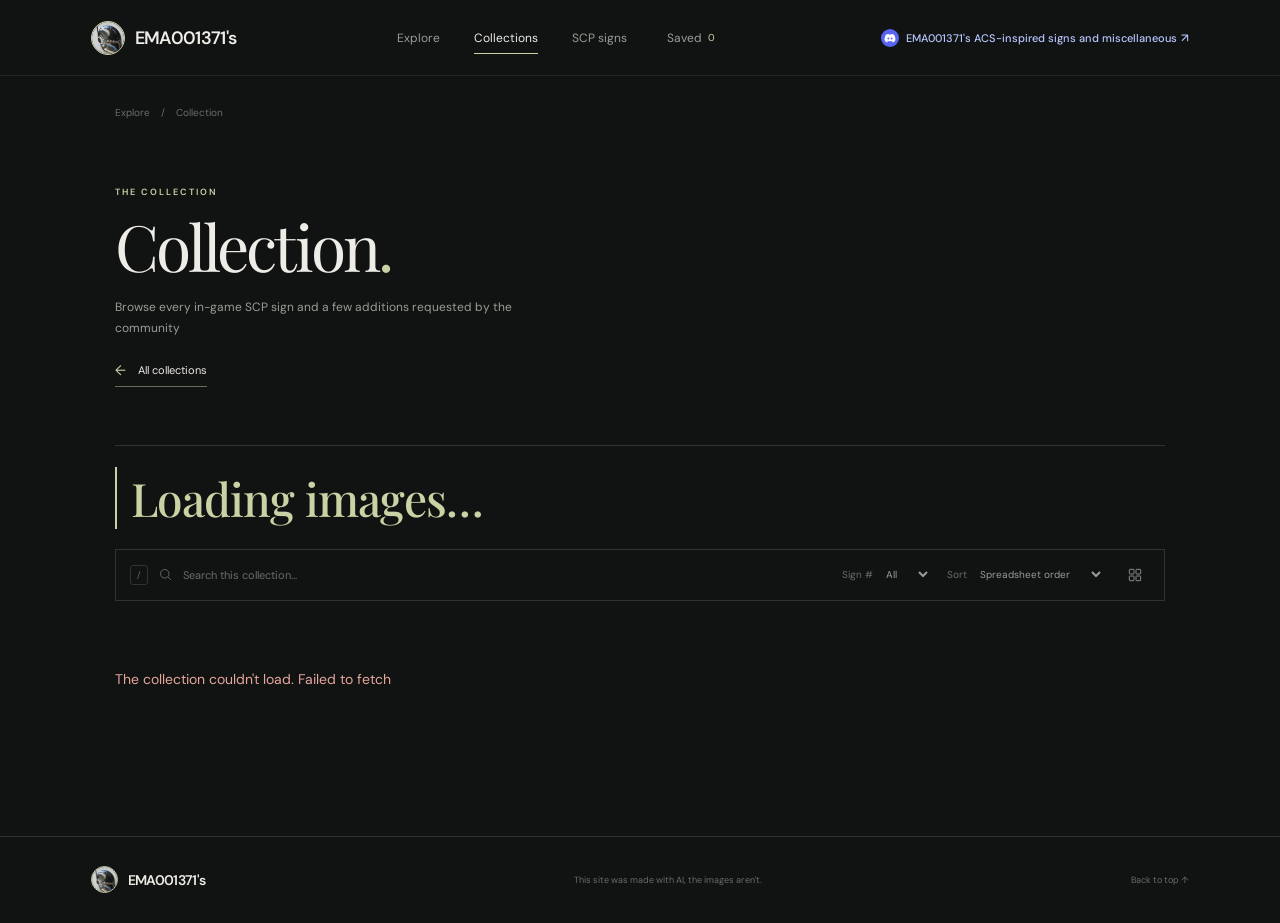
==== category.html @ 8afb5e42 "Pre-release1" ====
<!doctype html>
<html lang="en">
  <head>
    <meta charset="utf-8">
    <meta name="viewport" content="width=device-width, initial-scale=1">
    <meta name="theme-color" content="#111312">
    <meta name="description" content="Browse EMA001371's image collections and SCP signs.">
    <title>Collection — EMA001371's</title>
    <link rel="stylesheet" href="./styles.css">
    <script src="./app.js" defer></script>
  </head>
  <body data-page="category">
    <header class="site-header">
      <a class="brand" href="./" aria-label="EMA001371's home">
        <img class="brand-mark" src="./images/mandalorian%20helmet.jpg" alt="">
        <span>EMA001371's</span>
      </a>
      <nav class="main-nav" aria-label="Main navigation">
        <a class="nav-link" href="./">Explore</a>
        <a class="nav-link is-active" data-collections-nav href="./collections.html" aria-current="page">Collections</a>
        <a class="nav-link" data-signs-nav href="./category.html?source=scp-signs">SCP signs</a>
        <button class="nav-link nav-favorites" type="button" data-favorites-toggle aria-pressed="false">
          Saved <span class="saved-count" data-favorites-count>0</span>
        </button>
      </nav>
      <a class="discord-link" href="https://discord.com/channels/636679047530807326/1543608042082275458" target="_blank" rel="noopener noreferrer" aria-label="Open EMA001371's ACS-inspired signs and miscellaneous in Discord" title="EMA001371's ACS-inspired signs and miscellaneous">
        <svg class="discord-link-icon" viewBox="0 0 24 24" aria-hidden="true"><path d="M19.7 5.2a18.7 18.7 0 0 0-4.6-1.4l-.6 1.2a17.2 17.2 0 0 0-5 0l-.6-1.2a18.7 18.7 0 0 0-4.6 1.4C1.4 9.5.6 13.7 1 17.9a18.8 18.8 0 0 0 5.7 2.9l1.2-2a12.1 12.1 0 0 1-1.9-.9l.5-.4a13.4 13.4 0 0 0 11 0l.5.4a12.1 12.1 0 0 1-1.9.9l1.2 2a18.8 18.8 0 0 0 5.7-2.9c.5-4.9-.8-9-3.3-12.7ZM8.7 14.8c-1 0-1.8-.9-1.8-2s.8-2 1.8-2 1.8.9 1.8 2-.8 2-1.8 2Zm6.6 0c-1 0-1.8-.9-1.8-2s.8-2 1.8-2 1.8.9 1.8 2-.8 2-1.8 2Z"/></svg>
        <span class="discord-link-label">EMA001371's ACS-inspired signs and miscellaneous</span>
        <span class="discord-link-arrow" aria-hidden="true">↗</span>
      </a>
    </header>

    <main class="category-main">
      <div class="breadcrumb"><a href="./">Explore</a><span aria-hidden="true">/</span><span data-breadcrumb>Collection</span></div>
      <section class="category-intro">
        <p class="eyebrow" data-category-eyebrow>THE COLLECTION</p>
        <h1 data-category-title>Collection<span class="brand-period">.</span></h1>
        <p class="category-description" data-category-description>Browse every in-game SCP sign and a few additions requested by the community</p>
        <a class="text-link" data-collections-link href="./collections.html"><span aria-hidden="true">←</span> All collections</a>
      </section>
      <section class="gallery-section section-wrap category-gallery">
        <div class="image-count" aria-live="polite">
          <strong data-image-count>Loading images…</strong>
        </div>
        <div class="gallery-tools">
          <label class="search-box">
            <span class="sr-only">Search images in this collection</span>
            <kbd>/</kbd>
            <svg viewBox="0 0 24 24" aria-hidden="true"><circle cx="10.8" cy="10.8" r="6.8"></circle><path d="m16 16 4.5 4.5"></path></svg>
            <input type="search" placeholder="Search this collection…" data-search>
          </label>
          <div class="tool-group">
            <label class="sort-control sign-filter-control" data-sign-filter-control>Sign #
              <select data-sign-filter aria-label="Filter by sign number">
                <option value="">All</option>
              </select>
            </label>
            <label class="sort-control">Sort
              <select data-sort aria-label="Sort images">
                <option value="recent">Spreadsheet order</option>
                <option value="title">Title, A–Z</option>
                <option value="category">Category, A–Z</option>
                <option value="sign-number">Sign #, low to high</option>
              </select>
            </label>
            <button class="icon-button grid-toggle" type="button" data-grid-toggle aria-label="Use compact image grid" aria-pressed="false" title="Toggle grid density">
              <svg viewBox="0 0 24 24" aria-hidden="true"><rect x="3.5" y="3.5" width="7" height="7" rx="1"></rect><rect x="13.5" y="3.5" width="7" height="7" rx="1"></rect><rect x="3.5" y="13.5" width="7" height="7" rx="1"></rect><rect x="13.5" y="13.5" width="7" height="7" rx="1"></rect></svg>
            </button>
          </div>
        </div>
        <div class="active-filter" data-active-filter hidden>
          <span data-active-filter-label></span>
          <button type="button" data-clear-filter>Clear filter <span aria-hidden="true">×</span></button>
        </div>
        <div class="image-grid" data-image-grid aria-live="polite">
          <p class="loading-note">Gathering the collection…</p>
        </div>
        <p class="empty-state" data-empty-state hidden>No images match that search. Try another term or clear your filters.</p>
      </section>
      <div class="not-found" data-not-found hidden>
        <p class="eyebrow">NOT IN THIS ARCHIVE</p>
        <h2>That collection<br>isn't here<span class="brand-period">.</span></h2>
        <a class="text-link" href="./collections.html">Back to all collections <span aria-hidden="true">↗</span></a>
      </div>
    </main>

    <footer class="site-footer">
      <a class="brand" href="./"><img class="brand-mark" src="./images/mandalorian%20helmet.jpg" alt=""><span>EMA001371's</span></a>
      <span>This site was made with AI, the images aren't.</span>
      <a class="footer-top" href="./#top">Back to top ↑</a>
    </footer>

    <dialog class="lightbox" data-lightbox aria-label="Image viewer">
      <button class="lightbox-close" type="button" data-lightbox-close aria-label="Close image viewer">×</button>
      <button class="lightbox-arrow lightbox-prev" type="button" data-lightbox-prev aria-label="Previous image">←</button>
      <figure class="lightbox-figure">
        <img data-lightbox-image alt="">
        <div class="lightbox-image-pair" data-lightbox-pair hidden>
          <img data-lightbox-left alt="">
          <img data-lightbox-right alt="">
        </div>
        <figcaption>
          <div class="lightbox-caption-heading">
            <span class="lightbox-caption-title" data-lightbox-title></span>
          </div>
          <dl class="lightbox-details" data-lightbox-details></dl>
        </figcaption>
      </figure>
      <button class="lightbox-arrow lightbox-next" type="button" data-lightbox-next aria-label="Next image">→</button>
    </dialog>
  </body>
</html>
---- styles.css ----
@import url("https://fonts.googleapis.com/css2?family=DM+Sans:wght@400;500;600;700&family=Playfair+Display:ital,wght@0,400;0,500;1,400;1,500&display=swap");

:root {
  color-scheme: dark;
  --page: #111312;
  --surface: #181a18;
  --text: #edece7;
  --muted: #9a9c96;
  --faint: #696c66;
  --line: #30332f;
  --accent: #c9d2a4;
  --serif: "Playfair Display", Georgia, serif;
  --sans: "DM Sans", Arial, sans-serif;
}

* { box-sizing: border-box; }
html { scroll-behavior: smooth; scroll-padding-top: 90px; }
body { margin: 0; background: var(--page); color: var(--text); font-family: var(--sans); font-size: 14px; -webkit-font-smoothing: antialiased; }
button, input, select { font: inherit; }
button, a { -webkit-tap-highlight-color: transparent; }
a { color: inherit; text-decoration: none; }
button { color: inherit; }
.sr-only { position: absolute; width: 1px; height: 1px; padding: 0; margin: -1px; overflow: hidden; clip: rect(0, 0, 0, 0); white-space: nowrap; border: 0; }
.brand-period { color: var(--accent); }

.site-header { height: 76px; padding: 0 7.1%; display: flex; align-items: center; justify-content: space-between; border-bottom: 1px solid rgba(255,255,255,.07); }
.brand { display: inline-flex; gap: 10px; align-items: center; font-size: 18px; font-weight: 600; letter-spacing: -.7px; }
.brand-mark { width: 34px; height: 34px; display: block; flex: 0 0 auto; border: 1px solid var(--accent); border-radius: 50%; object-fit: cover; object-position: center; }
.main-nav { height: 100%; display: flex; gap: 34px; align-items: center; }
.nav-link { height: 100%; display: inline-flex; align-items: center; position: relative; border: 0; background: none; color: var(--muted); font-size: 12px; cursor: pointer; transition: color .2s ease; }
.nav-link:hover, .nav-link.is-active { color: var(--text); }
.nav-link.is-active::after { position: absolute; content: ""; height: 1px; left: 0; right: 0; bottom: 21px; background: var(--accent); }
.saved-count { margin-left: 6px; color: var(--accent); font-size: 10px; }
.discord-link { display: inline-flex; align-items: center; gap: 7px; color: #b7c5ff; font-size: 11px; font-weight: 500; white-space: nowrap; }
.discord-link:hover { color: #d3dcff; }
.discord-link-icon { width: 18px; height: 18px; padding: 3px; border-radius: 50%; background: #5865f2; fill: #fff; }
.discord-link-arrow { margin-left: -3px; font-size: 12px; }

.hero { position: relative; display: grid; grid-template-columns: minmax(270px, .7fr) 1.3fr; min-height: 570px; padding: 64px 10.1% 78px 12.2%; gap: 4.8%; align-items: center; overflow: hidden; }
.hero-copy { position: relative; z-index: 1; padding-bottom: 30px; }
.eyebrow { margin: 0 0 19px; color: var(--accent); font-size: 9px; font-weight: 600; letter-spacing: 2px; }
.eyebrow-dot { width: 6px; height: 6px; margin-right: 7px; display: inline-block; border-radius: 50%; background: var(--accent); vertical-align: 1px; }
.hero h1, .category-intro h1 { margin: 0; font-family: var(--serif); font-size: clamp(50px, 6vw, 78px); line-height: 1.04; letter-spacing: -2.8px; font-weight: 400; }
.hero h1 em { color: var(--accent); font-weight: 400; }
.hero-description { max-width: 325px; margin: 24px 0 28px; color: var(--muted); font-size: 13px; line-height: 1.9; }
.text-link { display: inline-flex; align-items: center; gap: 12px; padding-bottom: 7px; border-bottom: 1px solid #676d59; color: var(--text); font-size: 11px; transition: color .2s, border-color .2s; }
.text-link:hover { color: var(--accent); border-color: var(--accent); }
.text-link span { color: var(--accent); font-size: 14px; }
.hero-art { position: relative; height: 392px; max-width: 700px; justify-self: stretch; }
.hero-art::before { position: absolute; z-index: -1; content: ""; width: 70%; height: 84%; top: -20px; right: -20px; border: 1px solid #3b4034; }
.hero-art img { width: 100%; height: 100%; display: block; object-fit: contain; filter: saturate(.72); }
.hero-caption { position: absolute; bottom: 0; left: 0; right: 0; display: flex; justify-content: space-between; padding: 15px 18px; background: linear-gradient(transparent, rgba(0,0,0,.72)); color: #e6e5df; font-size: 8px; letter-spacing: 1.25px; }
.hero-index { position: absolute; right: -44px; bottom: 3px; color: var(--muted); font-size: 9px; letter-spacing: 2px; writing-mode: vertical-rl; }
.hero-side-note { position: absolute; right: 3.2%; top: 50%; color: var(--faint); font-size: 8px; letter-spacing: 1.3px; line-height: 1.9; writing-mode: vertical-rl; }

.section-wrap { width: min(1120px, 82%); margin: 0 auto; }
.collections-section { padding-top: 66px; padding-bottom: 105px; }
.archive-stats { display: grid; grid-template-columns: repeat(2, minmax(0, 1fr)); gap: 20px; padding-top: 20px; padding-bottom: 54px; }
.archive-stat { min-height: 158px; display: flex; flex-direction: column; align-items: flex-start; justify-content: center; padding: 22px 28px; border: 1px solid var(--line); background: var(--surface); }
.archive-stat .eyebrow { margin-bottom: 10px; }
.archive-stat strong { color: var(--accent); font-family: var(--serif); font-size: clamp(42px, 6vw, 68px); font-weight: 400; line-height: 1; }
.archive-stat-caption { margin-top: 9px; color: var(--muted); font-size: 10px; letter-spacing: .5px; }
.home-gallery { padding-top: 52px; }
.highlight-carousel { position: relative; max-width: 920px; margin: 0 auto; }
.highlight-carousel .image-grid,
.compact-grid .highlight-carousel .image-grid { grid-template-columns: minmax(0, .85fr) minmax(0, 1.15fr) minmax(0, .85fr); align-items: center; gap: 18px; }
.highlight-carousel .image-card { --carousel-scale: 1; --carousel-opacity: 1; animation: highlight-arrive .6s cubic-bezier(.22, 1, .36, 1) both; }
.highlight-carousel .image-frame,
.highlight-carousel .image-card:nth-child(n) .image-frame { aspect-ratio: 4 / 3; }
.highlight-carousel .image-details { padding-top: 12px; padding-right: 56px; }
.highlight-carousel .image-title { font-size: 19px; }
.highlight-carousel .image-meta { font-size: 9px; }
.highlight-carousel .image-card[data-carousel-slot="previous"],
.highlight-carousel .image-card[data-carousel-slot="next"] { --carousel-scale: .82; --carousel-opacity: .68; }
.highlight-carousel .image-card[data-carousel-slot="previous"] .image-title,
.highlight-carousel .image-card[data-carousel-slot="next"] .image-title { font-size: 14px; }
.highlight-carousel .image-card[data-carousel-slot="previous"] .image-meta,
.highlight-carousel .image-card[data-carousel-slot="next"] .image-meta { font-size: 8px; }
.carousel-controls { position: absolute; z-index: 2; top: 0; right: -64px; bottom: 0; left: -64px; display: flex; align-items: center; justify-content: space-between; pointer-events: none; }
.carousel-button { width: 48px; height: 75%; min-height: 140px; padding: 0; display: grid; place-items: center; border: 0; background: transparent; color: var(--text); cursor: pointer; pointer-events: auto; }
.carousel-button svg { width: 28px; height: 100%; max-height: 240px; overflow: visible; fill: none; stroke: currentColor; stroke-width: 1.8; stroke-linecap: round; stroke-linejoin: round; transition: color .2s, transform .2s; }
.carousel-button:hover:not(:disabled) { color: var(--accent); }
.carousel-button:hover:not(:disabled)[data-highlight-prev] svg { transform: translateX(-3px); }
.carousel-button:hover:not(:disabled)[data-highlight-next] svg { transform: translateX(3px); }
.carousel-button:disabled { opacity: .4; cursor: default; }
@keyframes highlight-arrive {
  from { opacity: 0; transform: translate3d(var(--carousel-entry-x, 20px), 8px, 0) scale(var(--carousel-scale)); }
  to { opacity: var(--carousel-opacity); transform: translate3d(0, 0, 0) scale(var(--carousel-scale)); }
}
.highlight-carousel [data-carousel-direction="-1"] .image-card { --carousel-entry-x: -20px; }
.highlight-carousel [data-carousel-direction="1"] .image-card { --carousel-entry-x: 20px; }
.section-heading { display: flex; align-items: end; justify-content: space-between; margin-bottom: 32px; }
.section-heading .eyebrow { margin-bottom: 12px; }
.section-heading h2 { margin: 0; font-family: var(--serif); font-size: 37px; font-weight: 400; letter-spacing: -.8px; }
.section-aside { margin: 0 0 4px; color: var(--muted); font-family: var(--serif); font-size: 14px; font-style: italic; line-height: 1.6; text-align: right; }
.image-count { display: flex; align-items: baseline; gap: 12px; margin: -10px 0 20px; padding-left: 14px; border-left: 2px solid var(--accent); }
.image-count strong { color: var(--accent); font-family: var(--serif); font-size: clamp(32px, 4vw, 46px); font-weight: 500; letter-spacing: -.8px; }
.image-count span { color: var(--muted); font-size: 10px; letter-spacing: .8px; text-transform: uppercase; }
.collection-grid { display: grid; grid-template-columns: repeat(3, 1fr); gap: 21px; }
.collection-card { position: relative; min-width: 0; display: block; }
.collection-image { display: block; height: 246px; overflow: hidden; background: #222521; }
.collection-image img { width: 100%; height: 100%; display: block; object-fit: contain; filter: saturate(.68) brightness(.77); transition: filter .4s; }
.collection-card:hover .collection-image img { filter: saturate(.85) brightness(.9); }
.collection-number { position: absolute; top: 16px; left: 17px; color: #f3f1ea; font-size: 8px; letter-spacing: 1.25px; }
.collection-info { display: flex; justify-content: space-between; align-items: baseline; padding: 14px 0 0; }
.collection-title { font-family: var(--serif); font-size: 19px; }
.collection-count { color: var(--faint); font-size: 8px; letter-spacing: 1px; }
.collection-arrow { position: absolute; top: 12px; right: 14px; color: white; font-size: 14px; opacity: 0; transform: translate(-3px, 3px); transition: all .2s; }
.collection-card:hover .collection-arrow { opacity: 1; transform: translate(0); }
.loading-note, .error-state { grid-column: 1 / -1; padding: 30px 0; color: var(--muted); }
.error-state { color: #e5a69c; }

.gallery-section { padding-top: 61px; padding-bottom: 104px; border-top: 1px solid var(--line); }
.gallery-heading { margin-bottom: 25px; }
.gallery-heading .text-link { margin-bottom: 6px; }
.gallery-tools { min-height: 52px; display: flex; align-items: center; justify-content: space-between; margin-bottom: 25px; padding: 0 14px; border: 1px solid var(--line); }
.search-box { flex: 1; display: flex; align-items: center; gap: 10px; }
.search-box svg { width: 15px; height: 15px; fill: none; stroke: var(--faint); stroke-width: 1.5; }
.search-box input { width: min(100%, 300px); padding: 9px 0; border: 0; outline: 0; background: transparent; color: var(--text); font-size: 11px; }
.search-box input::placeholder { color: var(--faint); }
kbd { padding: 3px 6px; border: 1px solid var(--line); border-radius: 3px; color: var(--faint); font-family: var(--sans); font-size: 9px; }
.tool-group { display: flex; align-items: center; gap: 16px; }
.sort-control { display: flex; align-items: center; gap: 9px; color: var(--faint); font-size: 10px; }
.sort-control select { padding: 8px 18px 8px 0; border: 0; outline: 0; background: var(--page); color: var(--muted); font-size: 10px; cursor: pointer; }
.icon-button { width: 30px; height: 30px; display: grid; place-items: center; border: 0; background: transparent; color: var(--muted); cursor: pointer; transition: color .2s ease; }
.icon-button:hover, .icon-button[aria-pressed="true"] { color: var(--accent); }
.icon-button svg { width: 16px; height: 16px; fill: none; stroke: currentColor; stroke-width: 1.3; }
.image-grid { display: grid; grid-template-columns: repeat(3, minmax(0, 1fr)); gap: 33px 21px; }
.image-card { position: relative; min-width: 0; }
.image-grid:not([data-image-grid="highlights"]) .image-card { transition: transform .25s ease; }
.image-grid:not([data-image-grid="highlights"]) .image-card:hover { transform: translateY(-3px); }
.image-open { width: 100%; padding: 0; display: block; position: relative; border: 0; background: transparent; text-align: left; cursor: zoom-in; }
.image-frame { display: block; position: relative; aspect-ratio: 1 / 1.15; overflow: hidden; background: #20231f; }
.image-frame--paired { display: grid; grid-template-columns: repeat(2, minmax(0, 1fr)); gap: 2px; padding: 8px; }
.image-pair-panel { position: relative; display: grid; min-width: 0; place-items: center; overflow: hidden; background: #151715; }
.image-pair-label { position: absolute; right: 7px; bottom: 7px; padding: 4px 6px; background: rgba(17,19,18,.85); color: var(--text); font-family: var(--sans); font-size: 9px; font-weight: 600; line-height: 1; }
.new-image-badge { position: absolute; z-index: 1; top: 12px; left: 12px; padding: 7px 9px; background: var(--accent); color: #171a17; font-family: var(--sans); font-size: 9px; font-weight: 700; letter-spacing: 1px; line-height: 1; }
.image-card[data-sign-category="safe"] .image-frame { outline: 3px solid #009f6b; outline-offset: -3px; }
.image-card[data-sign-category="keter"] .image-frame { outline: 3px solid #c40233; outline-offset: -3px; }
.image-card[data-sign-category="euclid"] .image-frame { outline: 3px solid #ffd300; outline-offset: -3px; }
.image-card[data-sign-category="neutralized"] .image-frame,
.image-card[data-sign-category="esoteric"] .image-frame,
.image-card[data-sign-category="pending"] .image-frame { outline: 3px solid #777777; outline-offset: -3px; }
.image-card:nth-child(3n + 2) .image-frame { aspect-ratio: 1 / .88; }
.image-card:nth-child(3n) .image-frame { aspect-ratio: 1 / 1.04; }
.image-frame img { width: 100%; height: 100%; display: block; object-fit: contain; filter: saturate(.72); transition: filter .4s; }
.image-open:hover .image-frame img { filter: saturate(.95); }
.image-overlay { position: absolute; right: 12px; bottom: 12px; padding: 8px 10px; background: rgba(17,19,18,.8); color: var(--text); font-size: 9px; opacity: 0; transition: opacity .2s; }
.image-open:hover .image-overlay, .image-open:focus-visible .image-overlay { opacity: 1; }
.image-details { padding-top: 12px; padding-right: 62px; }
.image-title { margin: 0; font-family: var(--serif); font-size: 16px; font-weight: 400; }
.image-meta { margin: 5px 0 0; color: var(--faint); font-size: 9px; letter-spacing: .2px; }
.image-actions { position: absolute; right: 0; bottom: 1px; display: flex; gap: 6px; }
.favorite-button, .copy-id-button { width: 30px; height: 30px; display: grid; place-items: center; border: 1px solid transparent; background: transparent; color: var(--muted); cursor: pointer; }
.favorite-button, .copy-id-button { transition: color .2s ease, background-color .2s ease; }
.favorite-button:hover, .favorite-button[aria-pressed="true"] { color: var(--accent); }
.favorite-button span { font-size: 19px; line-height: 1; }
.copy-id-button:hover, .copy-id-button.is-copied { color: var(--accent); }
.copy-id-button svg { width: 16px; height: 16px; fill: none; stroke: currentColor; stroke-linecap: round; stroke-linejoin: round; stroke-width: 1.5; }
.empty-state { padding: 50px 0; color: var(--muted); text-align: center; }
.active-filter { display: flex; align-items: center; justify-content: space-between; margin: -13px 0 18px; color: var(--muted); font-size: 10px; }
.active-filter button { padding: 0; border: 0; background: transparent; color: var(--accent); font-size: 10px; cursor: pointer; }
.active-filter button span { margin-left: 5px; font-size: 14px; vertical-align: -1px; }
.compact-grid .image-grid { grid-template-columns: repeat(4, minmax(0, 1fr)); gap: 25px 16px; }
.compact-grid .image-frame, .compact-grid .image-card:nth-child(n) .image-frame { aspect-ratio: 1 / 1; }
.compact-grid .image-title { font-size: 14px; }

.about-section { position: relative; padding: 74px 20px 82px; border-top: 1px solid var(--line); text-align: center; }
.about-flower { display: block; margin-bottom: 15px; color: var(--accent); font-size: 23px; }
.about-section .eyebrow { margin-bottom: 18px; }
.about-quote { margin: 0; font-family: var(--serif); font-size: clamp(24px, 3vw, 35px); line-height: 1.5; }
.about-credit { margin: 20px 0 0; color: var(--faint); font-size: 8px; letter-spacing: 1.5px; }
.site-footer { min-height: 87px; display: flex; justify-content: space-between; align-items: center; padding: 0 7.1%; border-top: 1px solid var(--line); }
.site-footer .brand { font-size: 14px; }
.site-footer .brand-mark { width: 27px; height: 27px; }
.site-footer > span, .footer-top { color: var(--faint); font-size: 9px; }
.footer-top:hover { color: var(--accent); }

.category-main { min-height: 70vh; padding-top: 30px; }
.breadcrumb { width: min(1120px, 82%); margin: 0 auto; display: flex; align-items: center; gap: 11px; color: var(--faint); font-size: 10px; }
.breadcrumb a:hover { color: var(--accent); }
.category-intro { width: min(1120px, 82%); margin: 67px auto 58px; }
.category-intro .eyebrow { margin-bottom: 15px; }
.category-intro h1 { font-size: clamp(45px, 5vw, 65px); }
.category-description { max-width: 460px; margin: 17px 0 21px; color: var(--muted); font-size: 12px; line-height: 1.8; }
.category-gallery { padding-top: 31px; }
.not-found { width: min(1120px, 82%); margin: 80px auto 130px; }
.not-found h2 { margin: 0 0 25px; font-family: var(--serif); font-size: 56px; line-height: 1.08; font-weight: 400; }

.lightbox { width: min(1100px, 94vw); max-width: none; max-height: 94vh; overflow-y: auto; padding: 36px 68px 28px; border: 1px solid #444740; background: #151715; color: var(--text); }
.lightbox::backdrop { background: rgba(5,6,5,.9); backdrop-filter: blur(5px); }
.lightbox-figure { margin: 0 auto; width: fit-content; max-width: 100%; }
.lightbox-figure img { max-width: 100%; max-height: min(60vh, 680px); display: block; object-fit: contain; }
.lightbox-image-pair { display: grid; grid-template-columns: repeat(2, minmax(0, 1fr)); gap: 12px; max-width: 100%; }
.lightbox-image-pair img { width: 100%; max-height: min(60vh, 680px); }
.lightbox-figure figcaption { width: min(760px, 100%); padding-top: 16px; }
.lightbox-caption-heading { display: flex; align-items: center; justify-content: space-between; gap: 20px; margin-bottom: 12px; }
.lightbox-caption-title { font-family: var(--serif); font-size: 15px; }
.lightbox-details { display: grid; grid-template-columns: max-content 1fr; gap: 7px 18px; margin: 0; padding-top: 12px; border-top: 1px solid var(--line); }
.lightbox-details dt { color: var(--faint); font-size: 9px; letter-spacing: .7px; text-transform: uppercase; }
.lightbox-details dd { min-width: 0; margin: 0; color: var(--muted); font-size: 11px; overflow-wrap: anywhere; }
.lightbox-close, .lightbox-arrow { position: absolute; display: grid; place-items: center; border: 0; background: transparent; color: var(--text); cursor: pointer; }
.lightbox-close { top: 8px; right: 17px; font-size: 30px; }
.lightbox-arrow { top: 50%; width: 38px; height: 48px; color: var(--muted); font-size: 22px; transform: translateY(-50%); }
.lightbox-arrow:hover, .lightbox-close:hover { color: var(--accent); }
.lightbox-prev { left: 12px; }
.lightbox-next { right: 12px; }

:focus-visible { outline: 1px solid var(--accent); outline-offset: 4px; }
[hidden] { display: none !important; }

@media (min-width: 1500px) {
  .hero { min-height: 640px; }
  .hero-art { height: 450px; }
}
@media (max-width: 850px) {
  .site-header { padding: 0 5%; }
  .discord-link-label { display: none; }
  .hero { grid-template-columns: .8fr 1.2fr; padding: 55px 9% 65px; gap: 3%; }
  .hero-art { height: 330px; }
  .section-wrap, .breadcrumb, .category-intro, .not-found { width: 88%; }
  .archive-stats { gap: 12px; }
  .archive-stat { min-height: 136px; padding: 18px; }
  .highlight-carousel .image-grid,
  .compact-grid .highlight-carousel .image-grid { gap: 8px; }
  .highlight-carousel .image-card[data-carousel-slot="previous"],
  .highlight-carousel .image-card[data-carousel-slot="next"] { --carousel-scale: .9; }
  .highlight-carousel .image-card[data-carousel-slot="previous"] .image-meta,
  .highlight-carousel .image-card[data-carousel-slot="next"] .image-meta { display: none; }
  .carousel-controls { right: -42px; left: -42px; }
  .carousel-button { width: 36px; }
  .collection-image { height: 200px; }
  .image-grid { grid-template-columns: repeat(2, minmax(0, 1fr)); }
  .compact-grid .image-grid { grid-template-columns: repeat(3, minmax(0, 1fr)); }
  .site-footer { padding: 0 5%; }
}
@media (max-width: 600px) {
  .site-header { height: 65px; padding: 0 5%; }
  .site-header { gap: 8px; }
  .brand { gap: 6px; font-size: 13px; letter-spacing: -.4px; white-space: nowrap; }
  .brand-mark { width: 26px; height: 26px; }
  .main-nav { gap: 8px; }
  .nav-link { font-size: 9px; white-space: nowrap; }
  .discord-link-icon { width: 17px; height: 17px; flex: 0 0 auto; }
  .nav-link.is-active::after { bottom: 17px; }
  .hero { display: flex; flex-direction: column; align-items: stretch; padding: 54px 7% 63px; gap: 34px; }
  .hero-copy { padding: 0; }
  .hero h1 { font-size: 57px; }
  .hero-description { margin: 17px 0 20px; }
  .hero-art { height: min(68vw, 320px); margin-right: 12px; }
  .hero-index, .hero-side-note { display: none; }
  .section-wrap, .breadcrumb, .category-intro, .not-found { width: 86%; }
  .archive-stats { gap: 10px; padding-top: 8px; padding-bottom: 30px; }
  .archive-stat { min-height: 120px; padding: 14px; }
  .archive-stat strong { font-size: 42px; }
  .archive-stat-caption { font-size: 8px; line-height: 1.5; }
  .home-gallery { padding-top: 40px; }
  .highlight-carousel .image-grid,
  .compact-grid .highlight-carousel .image-grid { grid-template-columns: minmax(0, .85fr) minmax(0, 1.15fr) minmax(0, .85fr); gap: 4px; }
  .highlight-carousel .image-details { padding-right: 0; }
  .highlight-carousel .image-card[data-carousel-slot="previous"] .image-actions,
  .highlight-carousel .image-card[data-carousel-slot="next"] .image-actions { display: none; }
  .highlight-carousel .image-card[data-carousel-slot="previous"] .image-title,
  .highlight-carousel .image-card[data-carousel-slot="next"] .image-title { font-size: 10px; overflow-wrap: anywhere; }
  .highlight-carousel .image-title { font-size: 14px; }
  .carousel-controls { right: -28px; left: -28px; }
  .carousel-button { width: 28px; min-height: 100px; height: 68%; }
  .carousel-button svg { width: 22px; }
  .collections-section { padding-top: 43px; padding-bottom: 69px; }
  .section-heading { margin-bottom: 21px; }
  .section-heading h2 { font-size: 31px; }
  .section-aside { font-size: 11px; }
  .image-count { margin: -7px 0 16px; }
  .image-count strong { font-size: 32px; }
  .collection-grid { grid-template-columns: 1fr; gap: 25px; }
  .collection-card { display: grid; grid-template-columns: 38% 1fr; column-gap: 14px; align-items: center; }
  .collection-image { grid-row: span 2; height: 112px; }
  .collection-number { top: auto; left: calc(38% + 24px); bottom: 69px; color: var(--muted); font-size: 7px; }
  .collection-info { display: flex; flex-direction: column; align-items: flex-start; gap: 7px; padding: 14px 0 0; }
  .collection-title { font-size: 17px; }
  .collection-count { font-size: 7px; }
  .collection-arrow { top: 50%; right: 0; opacity: 1; }
  .gallery-section { padding-top: 43px; padding-bottom: 69px; }
  .gallery-heading { align-items: start; gap: 10px; }
  .gallery-heading .text-link { font-size: 9px; white-space: nowrap; }
  .gallery-tools { min-height: 49px; padding: 0 10px; }
  .tool-group { gap: 4px; }
  .sort-control { gap: 0; }
  .sort-control select { max-width: 112px; padding-right: 0; font-size: 9px; }
  .sort-control { font-size: 0; }
  .search-box { gap: 7px; }
  .search-box input { min-width: 80px; font-size: 10px; }
  .search-box kbd { display: none; }
  .image-grid { gap: 26px 12px; }
  .image-frame, .image-card:nth-child(n) .image-frame { aspect-ratio: 1 / 1.08; }
  .image-details { padding-top: 9px; padding-right: 38px; }
  .image-title { font-size: 14px; }
  .image-meta { font-size: 8px; line-height: 1.5; }
  .image-actions { gap: 0; }
  .favorite-button, .copy-id-button { width: 24px; height: 24px; }
  .copy-id-button svg { width: 14px; height: 14px; }
  .compact-grid .image-grid { grid-template-columns: repeat(2, minmax(0, 1fr)); }
  .about-section { padding: 61px 15px 65px; }
  .site-footer { min-height: 74px; padding: 0 5%; }
  .site-footer > span { display: none; }
  .category-main { padding-top: 22px; }
  .category-intro { margin: 48px auto 42px; }
  .category-intro h1 { font-size: 48px; }
  .category-gallery { padding-top: 24px; }
  .lightbox { padding: 38px 35px 20px; }
  .lightbox-figure img { max-height: 48vh; }
  .lightbox-arrow { width: 26px; }
  .lightbox-prev { left: 3px; }
  .lightbox-next { right: 3px; }
  .lightbox-details { grid-template-columns: 1fr; gap: 4px; }
  .lightbox-details dd { margin-bottom: 6px; }
}
@media (prefers-reduced-motion: reduce) {
  *, *::before, *::after { scroll-behavior: auto !important; animation-duration: .01ms !important; animation-iteration-count: 1 !important; transition-duration: .01ms !important; }
}
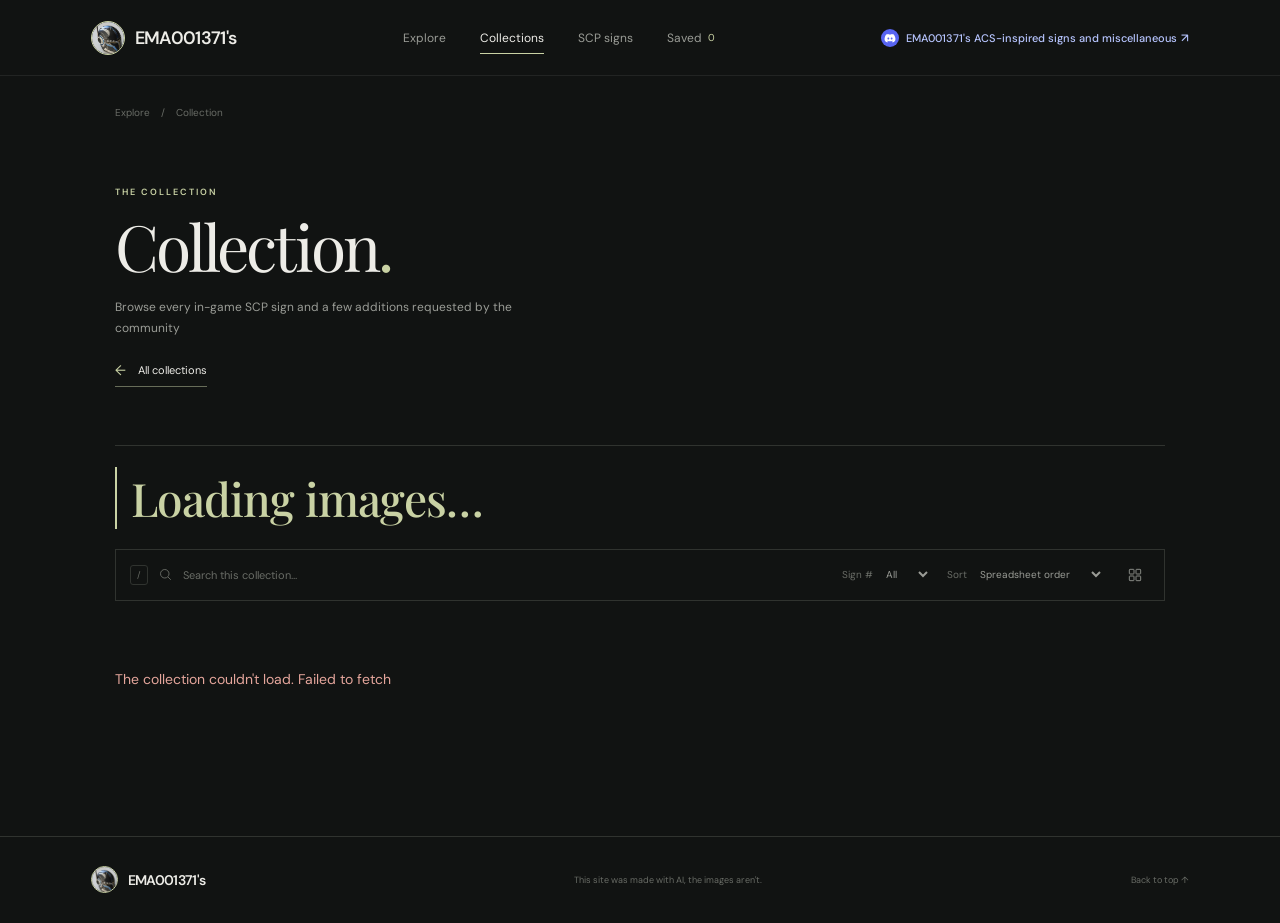
==== commit 291130f9: "v0.9.9" ====
--- a/category.html
+++ b/category.html
@@ -19,9 +19,9 @@
         <a class="nav-link" href="./">Explore</a>
         <a class="nav-link is-active" data-collections-nav href="./collections.html" aria-current="page">Collections</a>
         <a class="nav-link" data-signs-nav href="./category.html?source=scp-signs">SCP signs</a>
-        <button class="nav-link nav-favorites" type="button" data-favorites-toggle aria-pressed="false">
+        <a class="nav-link nav-favorites" data-saved-nav href="./saved.html">
           Saved <span class="saved-count" data-favorites-count>0</span>
-        </button>
+        </a>
       </nav>
       <a class="discord-link" href="https://discord.com/channels/636679047530807326/1543608042082275458" target="_blank" rel="noopener noreferrer" aria-label="Open EMA001371's ACS-inspired signs and miscellaneous in Discord" title="EMA001371's ACS-inspired signs and miscellaneous">
         <svg class="discord-link-icon" viewBox="0 0 24 24" aria-hidden="true"><path d="M19.7 5.2a18.7 18.7 0 0 0-4.6-1.4l-.6 1.2a17.2 17.2 0 0 0-5 0l-.6-1.2a18.7 18.7 0 0 0-4.6 1.4C1.4 9.5.6 13.7 1 17.9a18.8 18.8 0 0 0 5.7 2.9l1.2-2a12.1 12.1 0 0 1-1.9-.9l.5-.4a13.4 13.4 0 0 0 11 0l.5.4a12.1 12.1 0 0 1-1.9.9l1.2 2a18.8 18.8 0 0 0 5.7-2.9c.5-4.9-.8-9-3.3-12.7ZM8.7 14.8c-1 0-1.8-.9-1.8-2s.8-2 1.8-2 1.8.9 1.8 2-.8 2-1.8 2Zm6.6 0c-1 0-1.8-.9-1.8-2s.8-2 1.8-2 1.8.9 1.8 2-.8 2-1.8 2Z"/></svg>
@@ -95,10 +95,7 @@
       <button class="lightbox-arrow lightbox-prev" type="button" data-lightbox-prev aria-label="Previous image">←</button>
       <figure class="lightbox-figure">
         <img data-lightbox-image alt="">
-        <div class="lightbox-image-pair" data-lightbox-pair hidden>
-          <img data-lightbox-left alt="">
-          <img data-lightbox-right alt="">
-        </div>
+        <div class="lightbox-image-pair" data-lightbox-pair hidden></div>
         <figcaption>
           <div class="lightbox-caption-heading">
             <span class="lightbox-caption-title" data-lightbox-title></span>
--- a/styles.css
+++ b/styles.css
@@ -104,7 +104,7 @@
 .collection-number { position: absolute; top: 16px; left: 17px; color: #f3f1ea; font-size: 8px; letter-spacing: 1.25px; }
 .collection-info { display: flex; justify-content: space-between; align-items: baseline; padding: 14px 0 0; }
 .collection-title { font-family: var(--serif); font-size: 19px; }
-.collection-count { color: var(--faint); font-size: 8px; letter-spacing: 1px; }
+.collection-count { padding: 5px 7px; border: 1px solid var(--line); background: var(--surface); color: var(--accent); font-size: 8px; font-weight: 600; letter-spacing: .8px; white-space: nowrap; }
 .collection-arrow { position: absolute; top: 12px; right: 14px; color: white; font-size: 14px; opacity: 0; transform: translate(-3px, 3px); transition: all .2s; }
 .collection-card:hover .collection-arrow { opacity: 1; transform: translate(0); }
 .loading-note, .error-state { grid-column: 1 / -1; padding: 30px 0; color: var(--muted); }
@@ -132,6 +132,7 @@
 .image-open { width: 100%; padding: 0; display: block; position: relative; border: 0; background: transparent; text-align: left; cursor: zoom-in; }
 .image-frame { display: block; position: relative; aspect-ratio: 1 / 1.15; overflow: hidden; background: #20231f; }
 .image-frame--paired { display: grid; grid-template-columns: repeat(2, minmax(0, 1fr)); gap: 2px; padding: 8px; }
+.image-frame--quartered { grid-template-rows: repeat(2, minmax(0, 1fr)); }
 .image-pair-panel { position: relative; display: grid; min-width: 0; place-items: center; overflow: hidden; background: #151715; }
 .image-pair-label { position: absolute; right: 7px; bottom: 7px; padding: 4px 6px; background: rgba(17,19,18,.85); color: var(--text); font-family: var(--sans); font-size: 9px; font-weight: 600; line-height: 1; }
 .new-image-badge { position: absolute; z-index: 1; top: 12px; left: 12px; padding: 7px 9px; background: var(--accent); color: #171a17; font-family: var(--sans); font-size: 9px; font-weight: 700; letter-spacing: 1px; line-height: 1; }
@@ -193,6 +194,9 @@
 .lightbox-figure img { max-width: 100%; max-height: min(60vh, 680px); display: block; object-fit: contain; }
 .lightbox-image-pair { display: grid; grid-template-columns: repeat(2, minmax(0, 1fr)); gap: 12px; max-width: 100%; }
 .lightbox-image-pair img { width: 100%; max-height: min(60vh, 680px); }
+.lightbox-part { position: relative; min-width: 0; display: grid; place-items: center; overflow: hidden; background: #101210; }
+.lightbox-part img { width: 100%; height: 100%; object-fit: contain; }
+.lightbox-image-pair[data-part-count="4"] .lightbox-part img { max-height: min(34vh, 360px); }
 .lightbox-figure figcaption { width: min(760px, 100%); padding-top: 16px; }
 .lightbox-caption-heading { display: flex; align-items: center; justify-content: space-between; gap: 20px; margin-bottom: 12px; }
 .lightbox-caption-title { font-family: var(--serif); font-size: 15px; }
